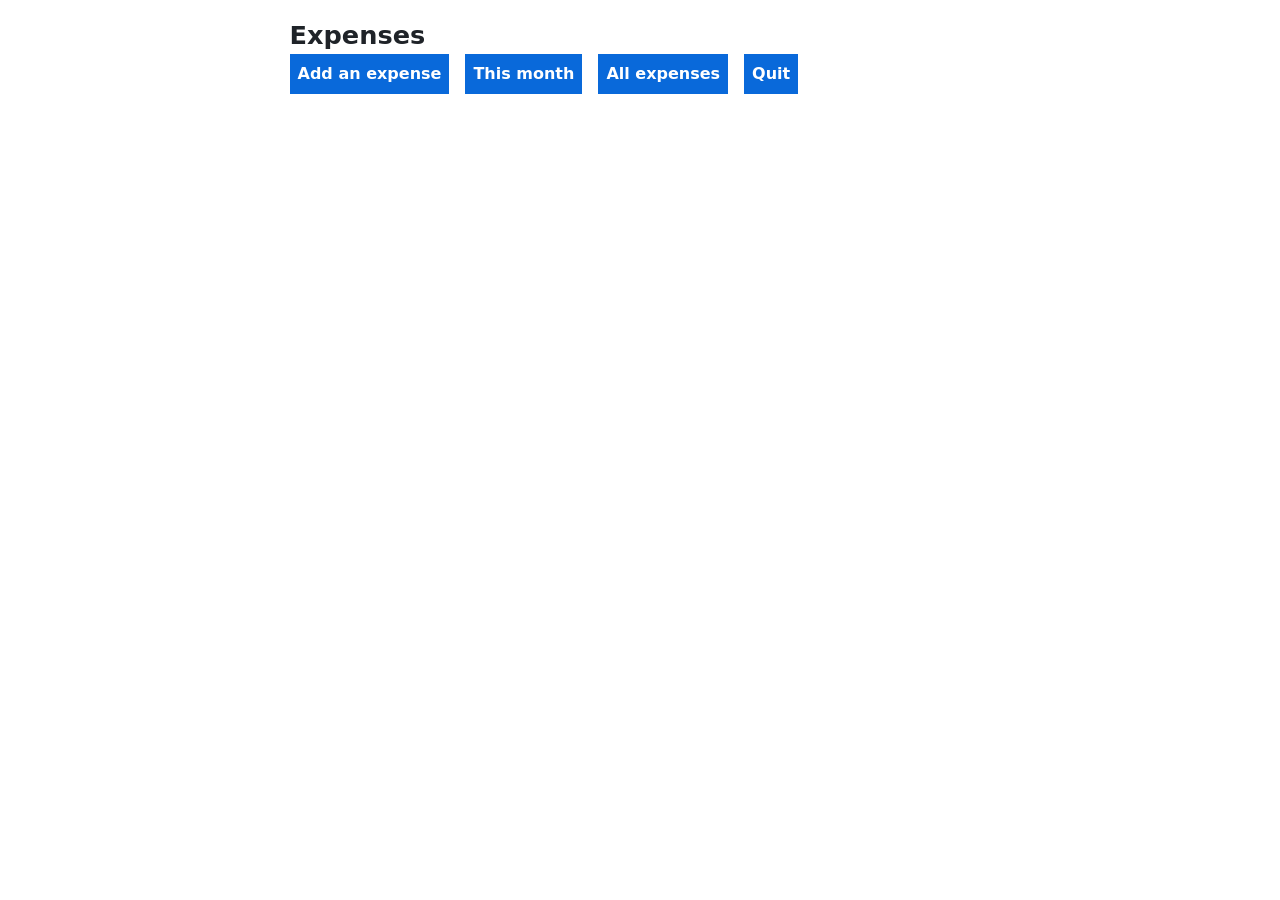
==== expenses/index.html @ dca8e125 "the live demo: Expenses and the shop" ====
<!doctype html>
<html lang="en">
<head>
  <meta charset="utf-8">
  <meta name="viewport" content="width=device-width, initial-scale=1">
  <title>Expenses — okay-ui</title>
</head>
<body>
  <div id="app"></div>
  <!-- the expenses, linked by Scala.js: `sbt -Dplatforms=jvm,js referenceJS/web` puts main.js here -->
  <script src="main.js"></script>
</body>
</html>
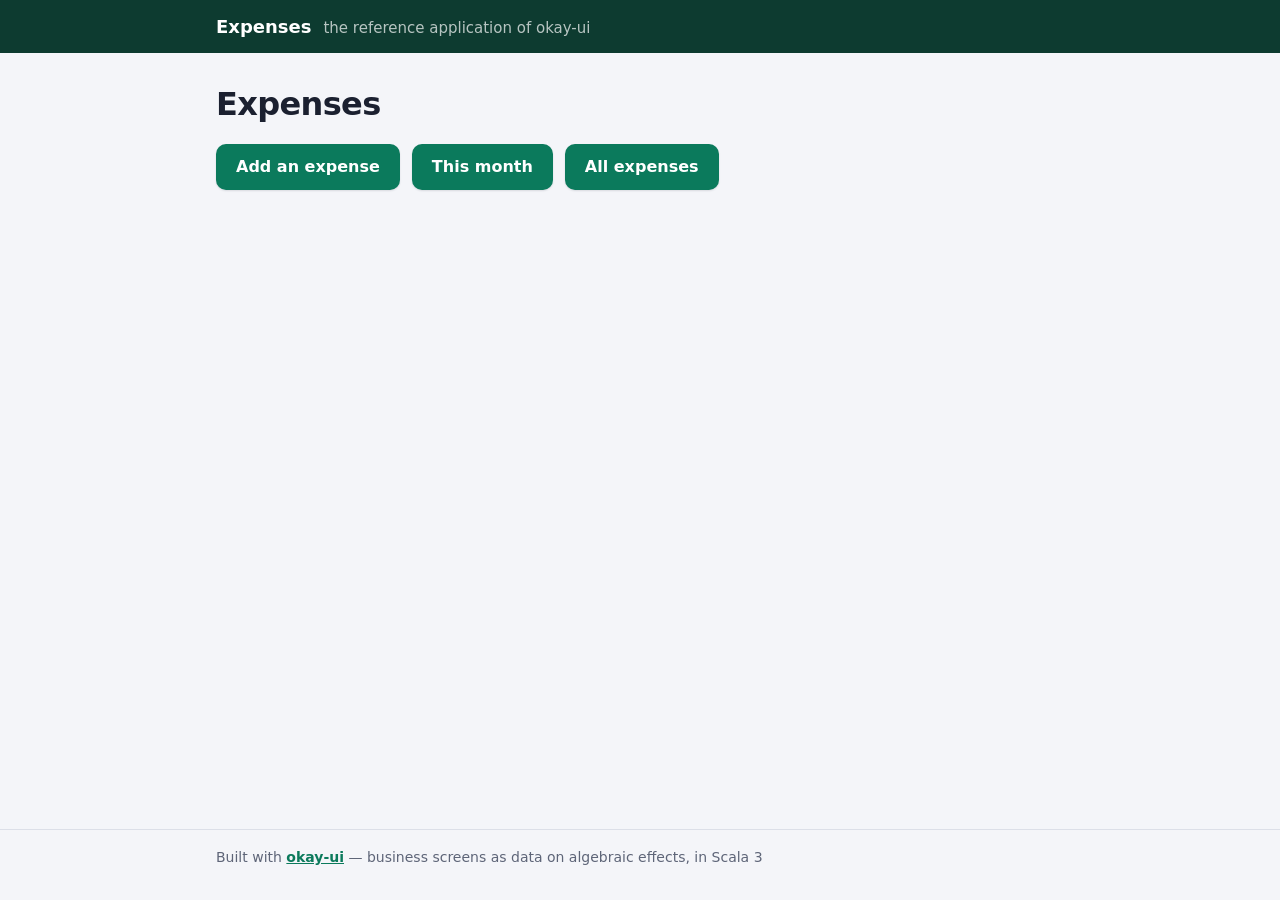
==== commit 41bc8abb: "The demos' look: okay-ui.css beside each page" ====
--- a/expenses/index.html
+++ b/expenses/index.html
@@ -4,10 +4,19 @@
   <meta charset="utf-8">
   <meta name="viewport" content="width=device-width, initial-scale=1">
   <title>Expenses — okay-ui</title>
+  <link rel="stylesheet" href="okay-ui.css">
+  <style>:root:root { --demo-accent: #0b7a5c; --demo-deep: #0d3b30; }</style>
 </head>
 <body>
+  <header><div class="bar">
+    <span class="brand">Expenses</span><span class="tag">the reference application of okay-ui</span>
+  </div></header>
   <div id="app"></div>
-  <!-- the expenses, linked by Scala.js: `sbt -Dplatforms=jvm,js referenceJS/web` puts main.js here -->
+  <footer><div class="bar">
+    Built with <a href="https://github.com/okay-effects/okay-ui" target="_blank" rel="noopener noreferrer">okay-ui</a> —
+    business screens as data on algebraic effects, in Scala 3
+  </div></footer>
+  <!-- the expenses, linked by Scala.js: `sbt -Dplatforms=jvm,js referenceJS/web` puts main.js and okay-ui.css here -->
   <script src="main.js"></script>
 </body>
 </html>
--- a/expenses/okay-ui.css
+++ b/expenses/okay-ui.css
@@ -0,0 +1,94 @@
+/* THE DEMOS' LOOK: presentation over okay-faces' classes, shared by the example pages (Expenses, the shop). The
+   program says what is on a screen; this says how it looks — nothing here is content. A page sets its own accent with
+   `--demo-accent` / `--demo-deep`. Rules are under `body` so they win over the face's own stylesheet, which the face
+   puts into the page after this one. */
+:root:root {
+  --demo-accent: #3b5bdb; --demo-deep: #1e2a5a;
+  --okay-fg: #1b2030; --okay-bg: #f4f5f9; --okay-muted: #5e6578; --okay-surface: #ffffff; --okay-border: #dcdfe8;
+  --okay-accent: var(--demo-accent); --okay-warning: #9a6700; --okay-problem: #c92a2a;
+  --okay-font: "Inter", system-ui, -apple-system, "Segoe UI", sans-serif;
+  --okay-mono: ui-monospace, "SF Mono", Menlo, monospace;
+  --okay-size: 16px; --okay-space: 8px; --okay-measure: 880px;
+  --demo-soft: color-mix(in srgb, var(--demo-accent) 10%, var(--okay-surface));
+  --demo-shadow: 0 1px 2px rgba(20, 24, 40, 0.06), 0 8px 24px rgba(20, 24, 40, 0.06);
+}
+@media (prefers-color-scheme: dark) {
+  :root:root {
+    --okay-fg: #e6e8ef; --okay-bg: #12141b; --okay-muted: #9aa1b2; --okay-surface: #1b1e28;
+    --okay-border: #2e3342; --okay-warning: #e3b341; --okay-problem: #ff6b6b;
+    --demo-shadow: 0 1px 2px rgba(0, 0, 0, 0.3), 0 8px 24px rgba(0, 0, 0, 0.25);
+  }
+}
+html, body { background: var(--okay-bg); margin: 0; min-height: 100%; }
+body { display: flex; flex-direction: column; min-height: 100vh; }
+body > #app { flex: 1; }
+
+/* the page's frame: a bar with the application's name, a line at the foot */
+body > header { background: var(--demo-deep); color: #ffffff; }
+body > header .bar, body > footer .bar { max-width: var(--okay-measure); margin: 0 auto; padding: 14px 16px;
+  box-sizing: border-box; font: 15px/1.4 var(--okay-font); display: flex; align-items: baseline; gap: 12px; }
+body > header .brand { font-weight: 800; font-size: 18px; color: #ffffff; text-decoration: none; }
+body > header .tag { color: rgba(255, 255, 255, 0.7); }
+body > footer { border-top: 1px solid var(--okay-border); color: var(--okay-muted); }
+body > footer .bar { padding: 18px 16px 32px; font-size: 14px; display: block; }
+body > footer a { color: var(--okay-accent); font-weight: 600; }
+
+/* the screen */
+body .okay-face { padding: 32px 16px 48px; gap: 20px; }
+body .okay-face > div { display: flex; flex-direction: column; gap: 20px; }
+body .okay-heading-1 { font-size: 2em; letter-spacing: -0.02em; line-height: 1.2; }
+body .okay-heading-1 + .okay-text { color: var(--okay-muted); font-size: 1.1em; }
+body .okay-group { gap: 12px; }
+body .okay-group-title { text-transform: uppercase; letter-spacing: 0.08em; font-size: 0.78em; margin-top: 12px; }
+body .okay-link, body .okay-ref { color: var(--okay-accent); font-weight: 600; }
+
+/* actions: filled for going on, outlined for going back */
+body .okay-actions { gap: 12px; }
+body .okay-action { border-radius: 10px; padding: 11px 20px; transition: filter 0.12s, transform 0.06s;
+  box-shadow: 0 1px 2px rgba(20, 24, 40, 0.12); color: #ffffff; }
+body .okay-action:hover { filter: brightness(1.1); }
+body .okay-action:active { transform: translateY(1px); }
+body .okay-action:focus-visible, body .okay-form input:focus, body .okay-form select:focus {
+  outline: 3px solid color-mix(in srgb, var(--okay-accent) 30%, transparent); outline-offset: 1px; }
+body .okay-action:is([data-action="back"], [data-action="cancel"], [data-action="ok"]) {
+  background: var(--okay-surface); color: var(--okay-fg); border: 1px solid var(--okay-border); }
+body .okay-action:is([data-action="back"], [data-action="cancel"], [data-action="ok"]):hover {
+  border-color: var(--okay-accent); filter: none; }
+
+/* forms: a card, the fields two by two on a wide screen */
+body .okay-actions > .okay-form { flex: 1 1 100%; }
+body .okay-form { background: var(--okay-surface); border: 1px solid var(--okay-border); border-radius: 14px;
+  box-shadow: var(--demo-shadow); padding: 24px; gap: 18px; }
+body .okay-form fieldset { border: 0; margin: 0; padding: 0; display: grid;
+  grid-template-columns: repeat(auto-fit, minmax(240px, 1fr)); gap: 16px 20px; }
+body .okay-field { align-items: stretch; gap: 6px; }
+body .okay-label { font-size: 0.8em; color: var(--okay-muted); text-transform: uppercase; letter-spacing: 0.06em; }
+body .okay-form input, body .okay-form select { font: 16px/1.3 var(--okay-font); padding: 10px 12px; width: 100%;
+  box-sizing: border-box; border: 1px solid var(--okay-border); border-radius: 10px; background: var(--okay-bg);
+  color: var(--okay-fg); }
+body .okay-form input:focus, body .okay-form select:focus { border-color: var(--okay-accent); }
+body .okay-form > .okay-action { align-self: flex-start; min-width: 160px; }
+body .okay-doc { font-size: 0.85em; }
+body .okay-problems { font-weight: 600; }
+
+/* tables and notices: cards */
+body .okay-table { background: var(--okay-surface); border-collapse: separate; border-spacing: 0; width: 100%;
+  border: 1px solid var(--okay-border); border-radius: 12px; overflow: hidden; box-shadow: var(--demo-shadow); }
+body .okay-table th { background: var(--demo-soft); text-align: left; font-size: 0.8em;
+  text-transform: uppercase;
+  letter-spacing: 0.05em; color: var(--okay-muted); }
+body .okay-table th, body .okay-table td { border: 0; border-bottom: 1px solid var(--okay-border); padding: 11px 14px; }
+body .okay-table tbody tr:last-child td { border-bottom: 0; }
+body .okay-table tbody tr:hover td { background: color-mix(in srgb, var(--okay-accent) 5%, transparent); }
+body .okay-table td { overflow-wrap: break-word; }
+body .okay-notice-info, body .okay-told, body .okay-datum { border-radius: 10px; border: 1px solid var(--okay-border); }
+body .okay-notice-warning, body .okay-notice-problem { border-radius: 10px; }
+
+@media (max-width: 640px) {
+  body .okay-face { padding: 20px 16px 36px; }
+  body .okay-heading-1 { font-size: 1.6em; }
+  body .okay-actions > .okay-action { flex: 1 1 auto; }
+}
+@media (prefers-reduced-motion: reduce) { body .okay-action { transition: none; } }
+body .okay-form input[type="checkbox"] { width: 22px; height: 22px; padding: 0; align-self: flex-start; margin: 8px 0;
+  accent-color: var(--okay-accent); }
